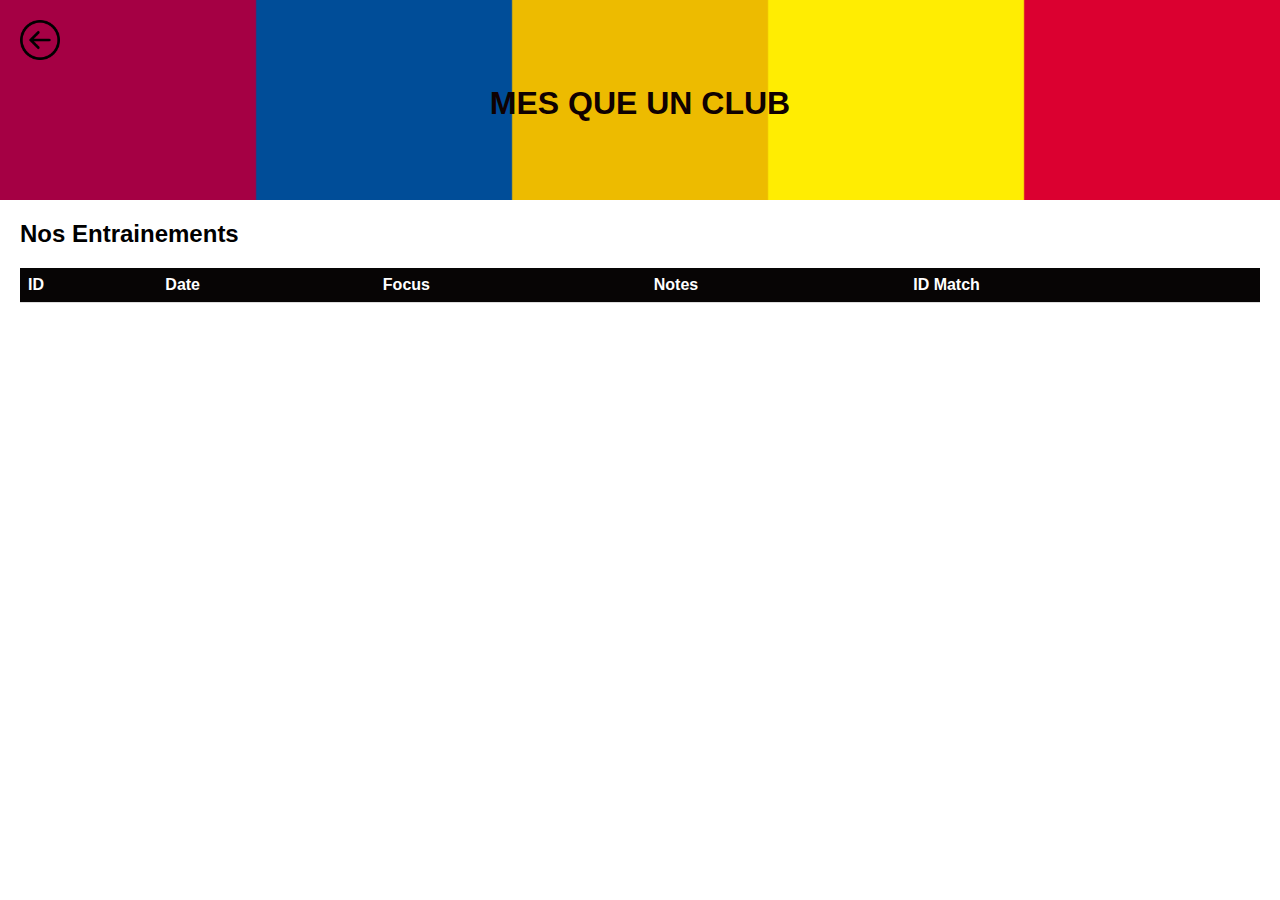
==== entrainements.html @ dca1dce1 "Ajout des fichiers css html et js des entrainements" ====
<!DOCTYPE html>
<html lang="en">
<head>
    <meta charset="UTF-8">
    <meta name="viewport" content="width=device-width, initial-scale=1.0">
    <title>Entrainements</title>
    <link rel="stylesheet" href="entrainements.css">
</head>
<body>
    <header>
        <div ><a href="index.html"><img src="images/back-button.png" alt="back-button" class="back-button"></a></div>
        <div><h1>MES QUE UN CLUB</h1></div>
    </header>
    <section id="entrainements" >
        <h2>Nos Entrainements</h2>
        <table>
            <thead>
                <tr>
                    <th>ID</th>
                    <th>Date</th>
                    <th>Focus</th>
                    <th>Notes</th>
                    <th>ID Match</th>
                </tr>
            </thead>
            <tbody id="entrainementsTableBody">
            </tbody>
        </table>
    </section>
    <script src="entrainements.js"></script>
</body>
</html>
---- entrainements.css ----
body {
    font-family: Arial, sans-serif;
    margin: 0;
    padding: 0;
}
header {
    background-size: cover;
    width: auto;
    background-image: url(images/barca_colors.png);
    color: rgb(15, 1, 1);
    margin: 0;
    height: 200px; 
}
h1{
    display: flex;
    justify-content: center;
    align-items: center;
    text-align: center;
}

.back-button{
    width: 40px;
    padding-left: 20px;
    padding-top: 20px;
}
table {
    width: 100%;
    border-collapse: collapse;
}
th, td {
    padding: 8px;
    text-align: left;
    border-bottom: 1px solid #ddd;
}
th {
    color: white;
    background-color: #070505;

}
#entrainements{
    margin: 20px;
}
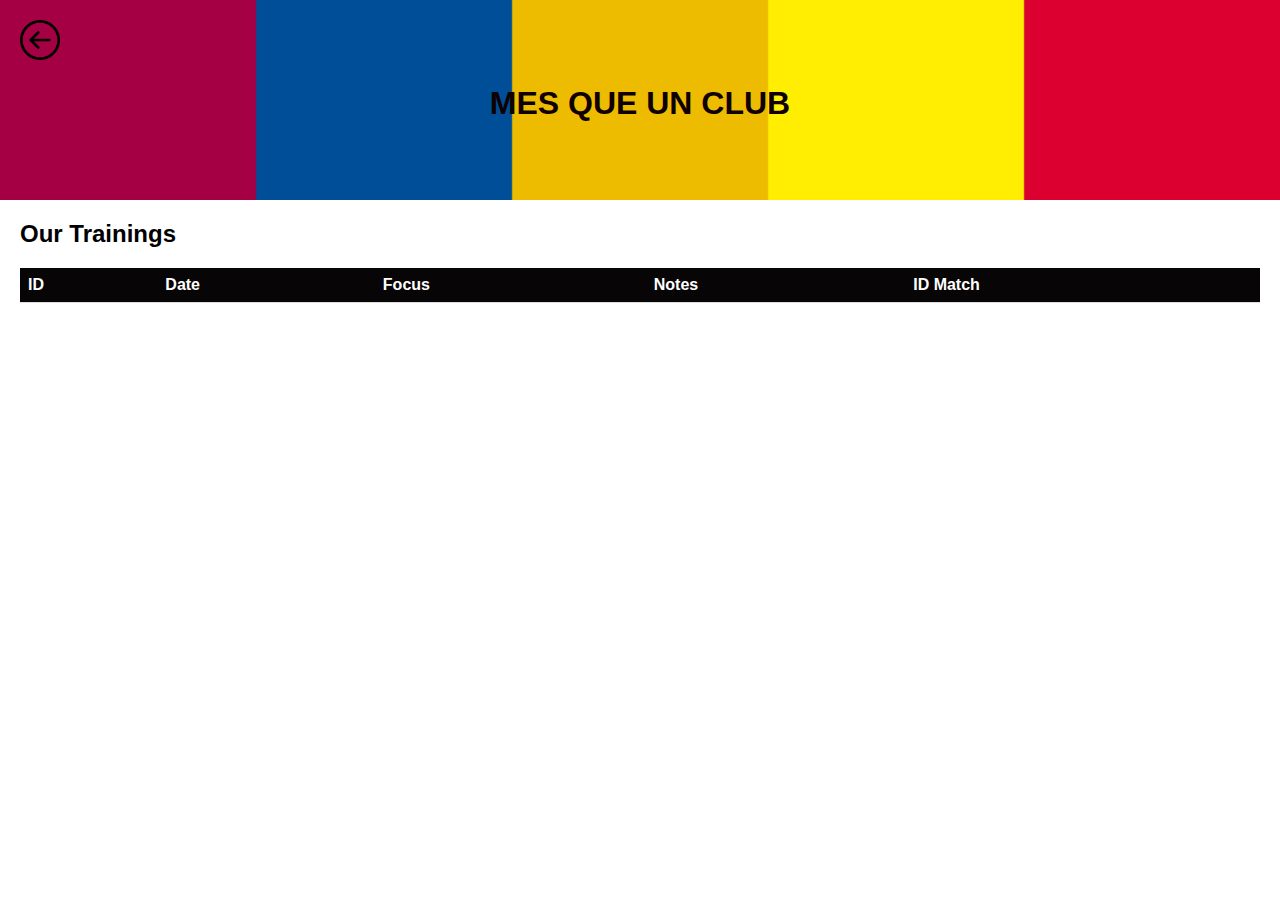
==== commit 39a6b57c: "Changement du H2" ====
--- a/entrainements.html
+++ b/entrainements.html
@@ -12,7 +12,7 @@
         <div><h1>MES QUE UN CLUB</h1></div>
     </header>
     <section id="entrainements" >
-        <h2>Nos Entrainements</h2>
+        <h2>Our Trainings</h2>
         <table>
             <thead>
                 <tr>
